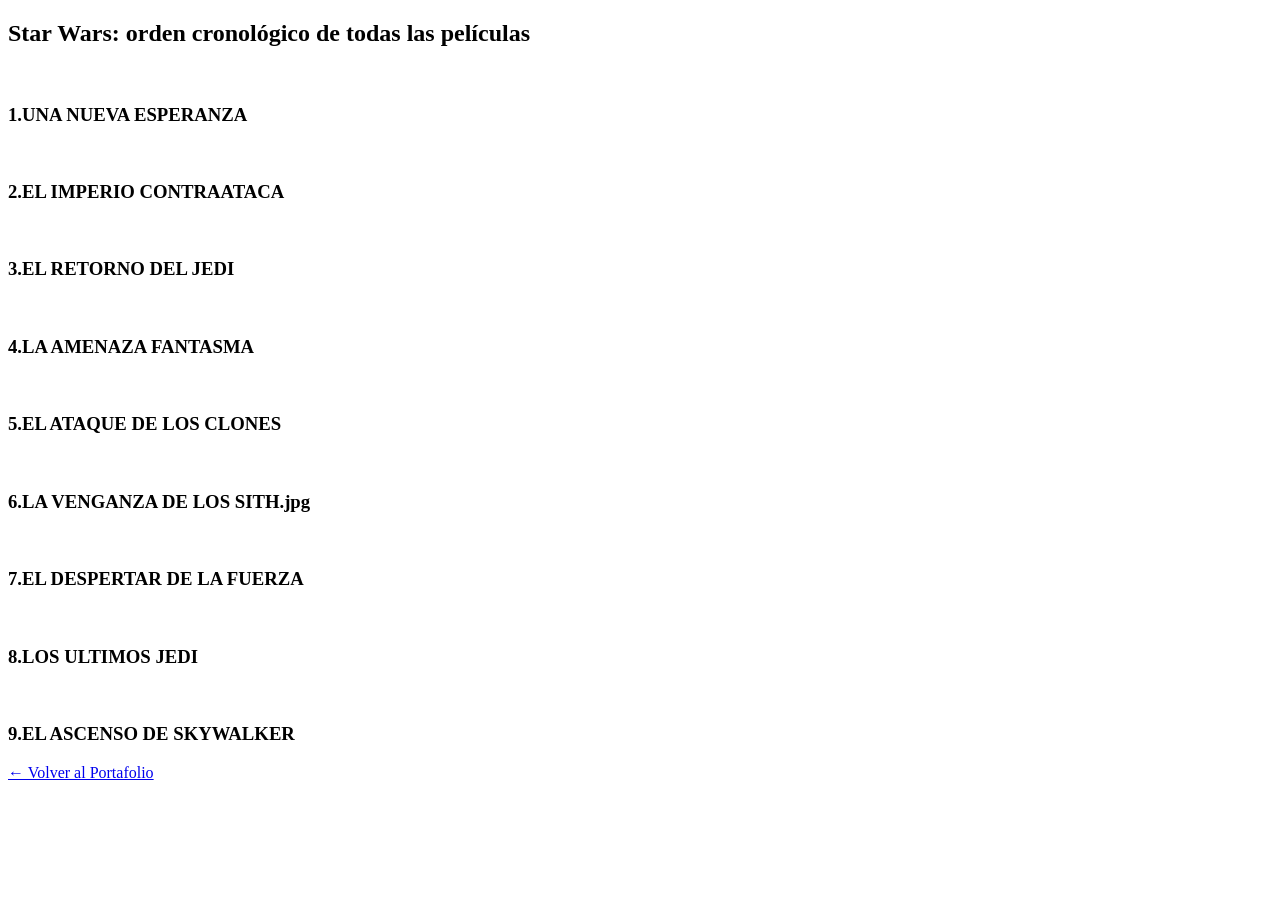
==== HTML + CSS/PORTAFOLIO/collage.html @ a585e869 "primer" ====
<!DOCTYPE html>
<html lang="en">
<head>
    <meta charset="UTF-8">
    <meta name="viewport" content="width=device-width, initial-scale=1.0">
    <title>Document</title>
    <link rel="stylesheet" href="/collage.css">
</head>
<body>
    <header>
        <h2>Star Wars: orden cronológico de todas las películas</h2>
    </header>

    <section id="contenedor">
        <article id="primer">
            <img class="img-collage" src="/STAR WARS/1.UNA NUEVA ESPERANZA.jpg" alt="">
            <div class="STARWARS">
                <h3>1.UNA NUEVA ESPERANZA</h3>
            </div>
        </article>
        <article>
            <img class="img-collage" src="/STAR WARS/2.EL IMPERIO CONTRAATACA.jpg" alt="">
            <div class="STARWARS">
                <h3>2.EL IMPERIO CONTRAATACA</h3>
            </div>
        </article>
        <article>
            <img class="img-collage" src="/STAR WARS/3.EL RETORNO DEL JEDI.jpg" alt="">
            <div class="STARWARS">
                <h3>3.EL RETORNO DEL JEDI</h3>
            </div>
        </article>
        <article>
            <img class="img-collage" src="/STAR WARS/4.LA AMENAZA FANTASMA.jpg" alt="">
            <div class="STARWARS">
                <h3>4.LA AMENAZA FANTASMA</h3>
            </div>
        </article>
        <article>
            <img class="img-collage" src="/STAR WARS/5.EL ATAQUE DE LOS CLONES.jpg" alt="">
            <div class="STARWARS">
                <h3>5.EL ATAQUE DE LOS CLONES</h3>
            </div>
        </article>
        <article>
            <img class="img-collage" src="/STAR WARS/6.LA VENGANZA DE LOS SITH.jpg" alt="">
            <div class="STARWARS">
                <h3>6.LA VENGANZA DE LOS SITH.jpg</h3>
            </div>
        </article>
        <article id="segundo">
            <img class="img-collage" src="/STAR WARS/7.EL DESPERTAR DE LA FUERZA.jpg" alt="">
            <div class="STARWARS">
                <h3>7.EL DESPERTAR DE LA FUERZA</h3>
            </div>
        </article>
        <article>
            <img class="img-collage" src="/STAR WARS/8.LOS ULTIMOS JEDI.jpg" alt="">
            <div class="STARWARS">
                <h3>8.LOS ULTIMOS JEDI</h3>
            </div>
        </article>
        <article>
            <img class="img-collage" src="/STAR WARS/9.EL ASCENSO DE SKYWALKER.jpg" alt="">
            <div class="STARWARS">
                <h3>9.EL ASCENSO DE SKYWALKER</h3>
            </div>
        </article>
   
    </section>

    <a class="boton-volver" href="/index.html">← Volver al Portafolio</a>
</body>
</html>
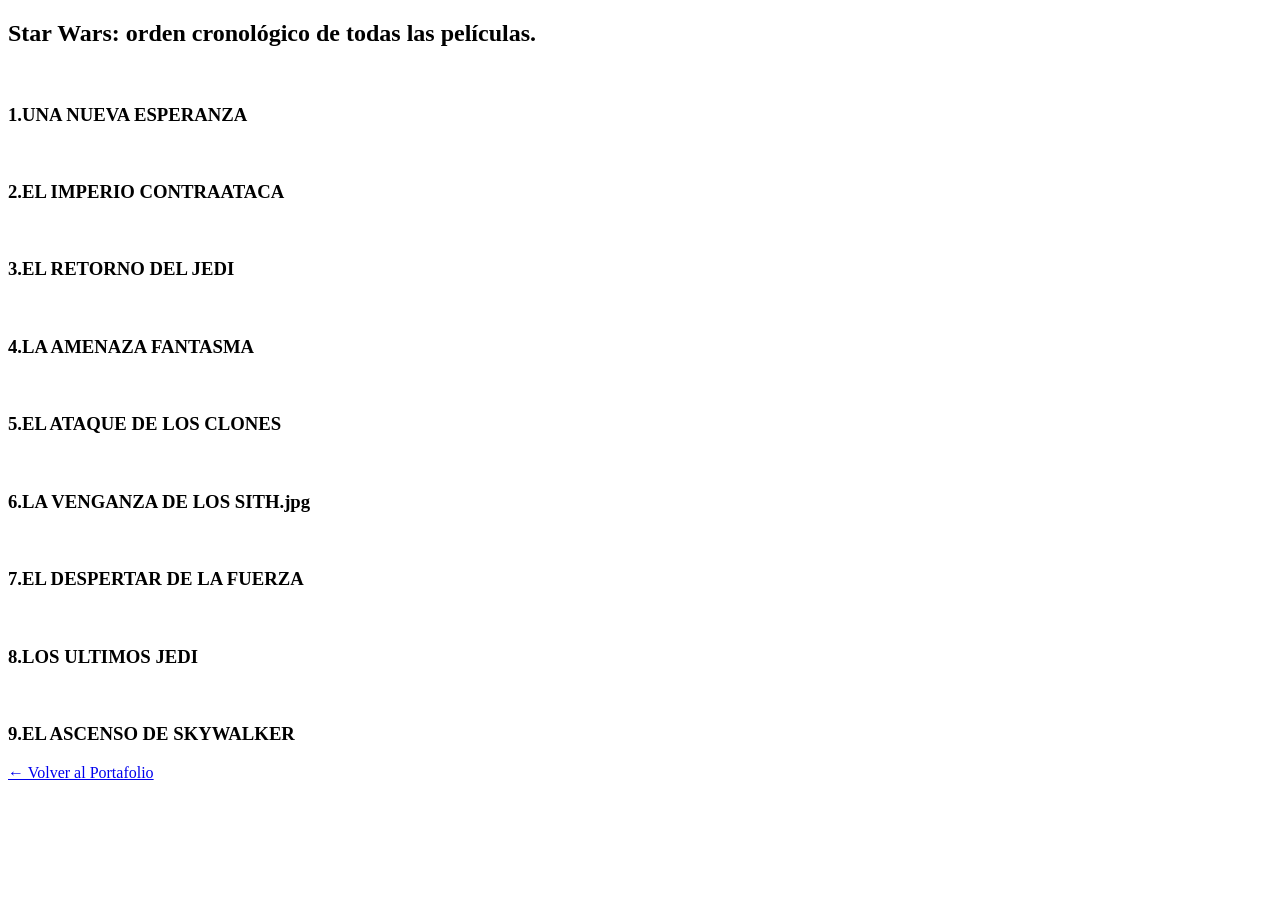
==== commit 6c466185: "segundo" ====
--- a/HTML + CSS/PORTAFOLIO/collage.html
+++ b/HTML + CSS/PORTAFOLIO/collage.html
@@ -8,7 +8,7 @@
 </head>
 <body>
     <header>
-        <h2>Star Wars: orden cronológico de todas las películas</h2>
+        <h2>Star Wars: orden cronológico de todas las películas.</h2>
     </header>
 
     <section id="contenedor">
